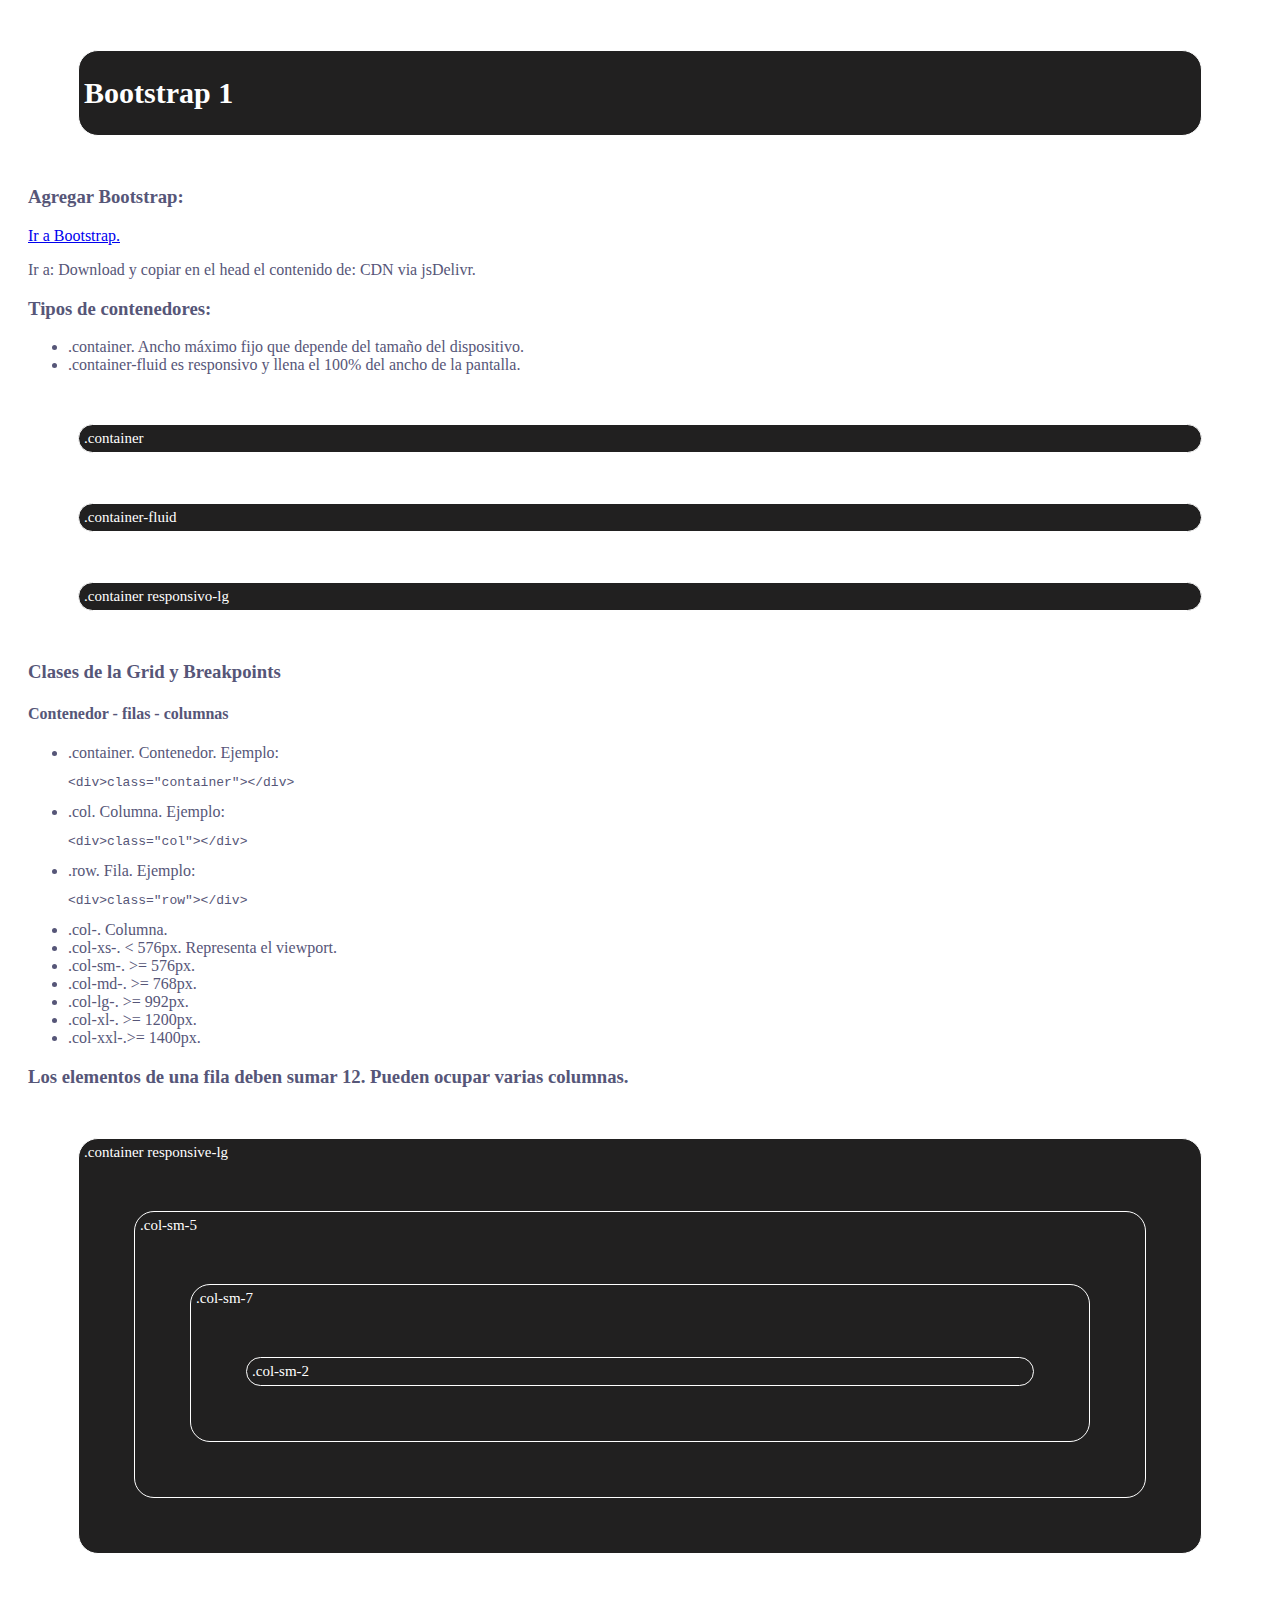
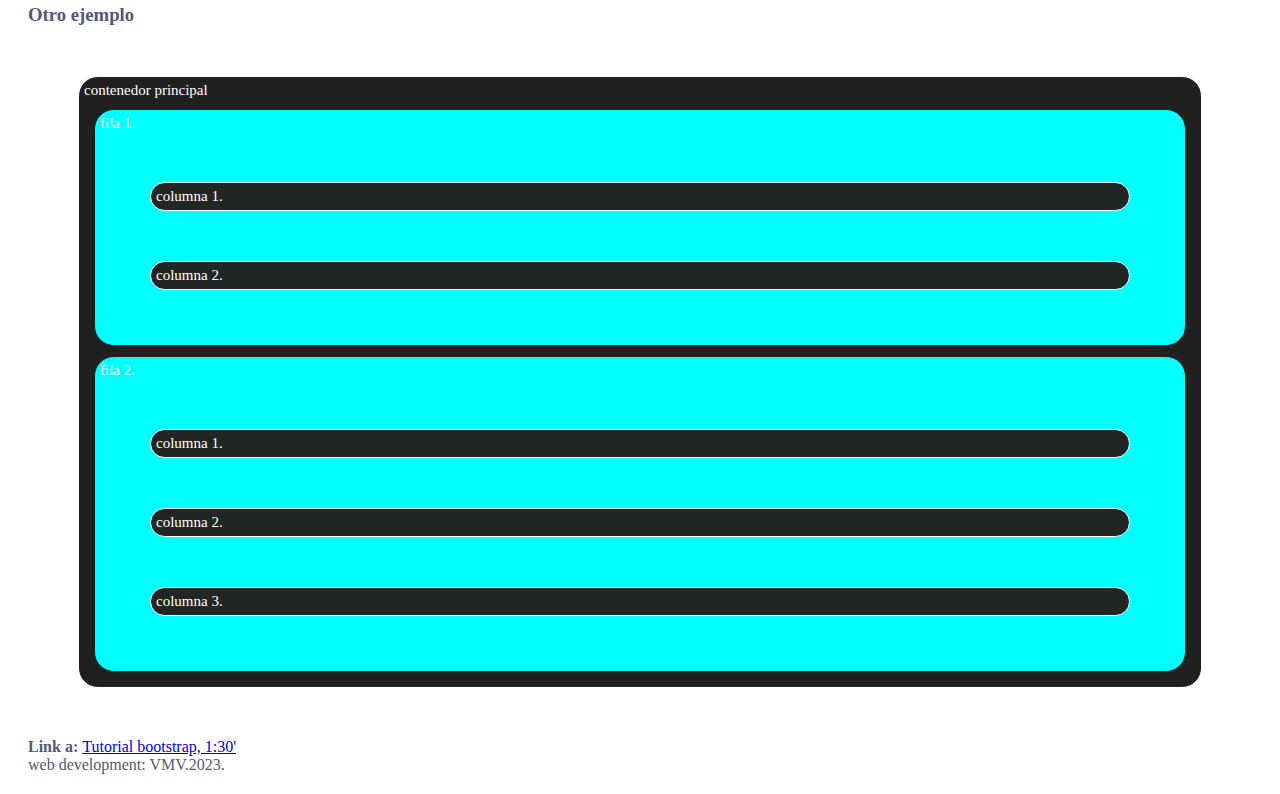
==== index.html @ b4445f64 "Add files via upload" ====
<!DOCTYPE html>
<html>
    <head>
        <!--Bootstrap-->
        <link href="https://cdn.jsdelivr.net/npm/bootstrap@5.3.0-alpha1/dist/css/bootstrap.min.css" rel="stylesheet" integrity="sha384-GLhlTQ8iRABdZLl6O3oVMWSktQOp6b7In1Zl3/Jr59b6EGGoI1aFkw7cmDA6j6gD" crossorigin="anonymous">
        <script src="https://cdn.jsdelivr.net/npm/bootstrap@5.3.0-alpha1/dist/js/bootstrap.bundle.min.js" integrity="sha384-w76AqPfDkMBDXo30jS1Sgez6pr3x5MlQ1ZAGC+nuZB+EYdgRZgiwxhTBTkF7CXvN" crossorigin="anonymous"></script>
        <link rel="stylesheet" href="./main.css">
        <meta charset="UTF-8">
        <title>
            Bootstrap 1 | Victor Moragues
        </title>
    </head>

    <body>
        <main>
            <div>
                <h1>Bootstrap 1</h1>
            </div>

            <h3>Agregar Bootstrap:</h3>
            <a href="https://getbootstrap.com/" target="_blank">Ir a Bootstrap.</a>
            <p>Ir a: Download y copiar en el head el contenido de: CDN via jsDelivr.
            </p>

            <h3>Tipos de contenedores:</h3>
            <ul>
                <li>.container. Ancho máximo fijo que depende del tamaño del dispositivo.</li>
                <li>.container-fluid es responsivo y llena el 100% del ancho de la pantalla.</li>
            </ul>

            <div class="container">
                .container
            </div>

            <div class="container-fluid">
                .container-fluid
            </div>

            <div class="container-lg">
                .container responsivo-lg
            </div>
            
            <h3>Clases de la Grid y Breakpoints</h3>
            <h4>Contenedor - filas - columnas</h4>
            <ul>
                <li>.container. Contenedor. Ejemplo:<pre>&ltdiv&gtclass="container"&gt&lt/div&gt</pre></li>
                <li>.col. Columna. Ejemplo:<pre>&ltdiv&gtclass="col"&gt&lt/div&gt</pre></li>
                <li>.row. Fila. Ejemplo:<pre>&ltdiv&gtclass="row"&gt&lt/div&gt</pre></li>
                <li>.col-. Columna. </li>
                <li>.col-xs-. <  576px. Representa el viewport.</li>
                <li>.col-sm-. >= 576px.</li>
                <li>.col-md-. >= 768px. </li>
                <li>.col-lg-. >= 992px.</li>
                <li>.col-xl-. >= 1200px.</li>
                <li>.col-xxl-.>= 1400px.</li>
            </ul>
            <h3>Los elementos de una fila deben sumar 12. Pueden ocupar varias columnas.</h3>
            
            <div class="container-lg">
                .container responsive-lg
                <div class="col-sm-5">
                    .col-sm-5
                        <div class="col-sm-7">
                            .col-sm-7
                                <div class="col-sm-2">
                                    .col-sm-2
                                </div>

                        </div>
                </div>
                
            </div>


            <h3>Otro ejemplo</h3>
            
            <div class="container">
                contenedor principal
                
                <div class="row">

                fila 1.
                    <div class="col">
                        columna 1.
                    </div>
                    <div class="col">
                        columna 2.
                    </div>

                </div>

                <div class="row">

                fila 2.
                    <div class="col">
                        columna 1.
                    </div>
                    <div class="col">
                        columna 2.
                    </div>
                    <div class="col">
                        columna 3.
                    </div>

                </div>

            </div>

          
            <b>Link a: </b><a href="https://www.youtube.com/watch?v=QCw0L6FupQ0" target="_blank">Tutorial bootstrap, 1:30'</a><br>
            
           
                <footer>
                    web development: VMV.2023.
                </footer>

           
        </main>
    </body>
</html>
---- main.css ----
main {
        font-family: jura;
        color: rgb(86, 86, 120);
        margin: 20px;
}

div {
        /*height: 250px;*/
        background-color: rgb(33, 32, 32);
        color:rgb(255, 255, 255);
        font-size: 15px;
        margin: 50px;
        border-top-left-radius: 20px;
        border-top-right-radius: 20px;
        border-bottom-left-radius: 20px;
        border-bottom-right-radius: 20px;
        border: 1px solid rgb(255, 255, 255);
        padding: 5px;

}

.row {
    background-color: aqua;
    border: 1px solid rgb(33, 32, 32);
    padding: 5px;
    margin: 10px;
}

.col {
    background-color: rgb(34, 39, 37);
    border: 1px solid rgb(255, 255, 255);


}
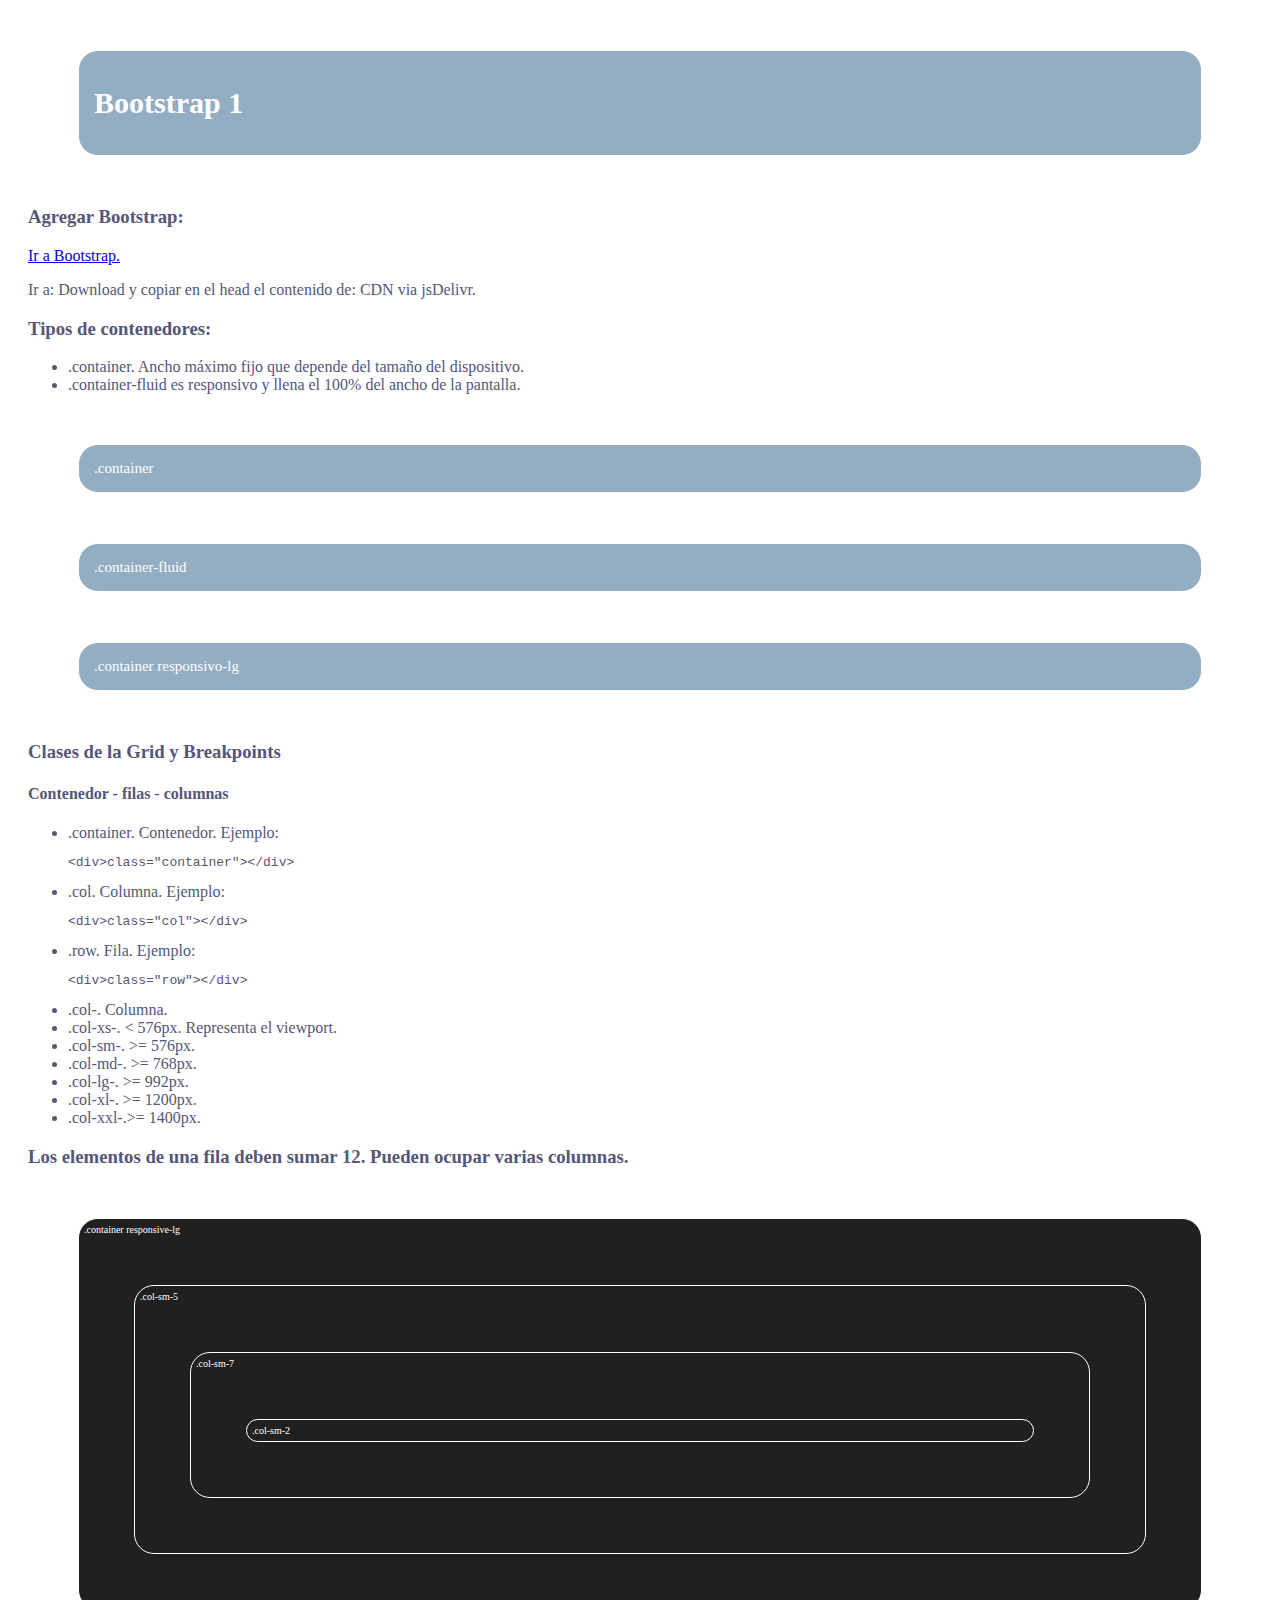
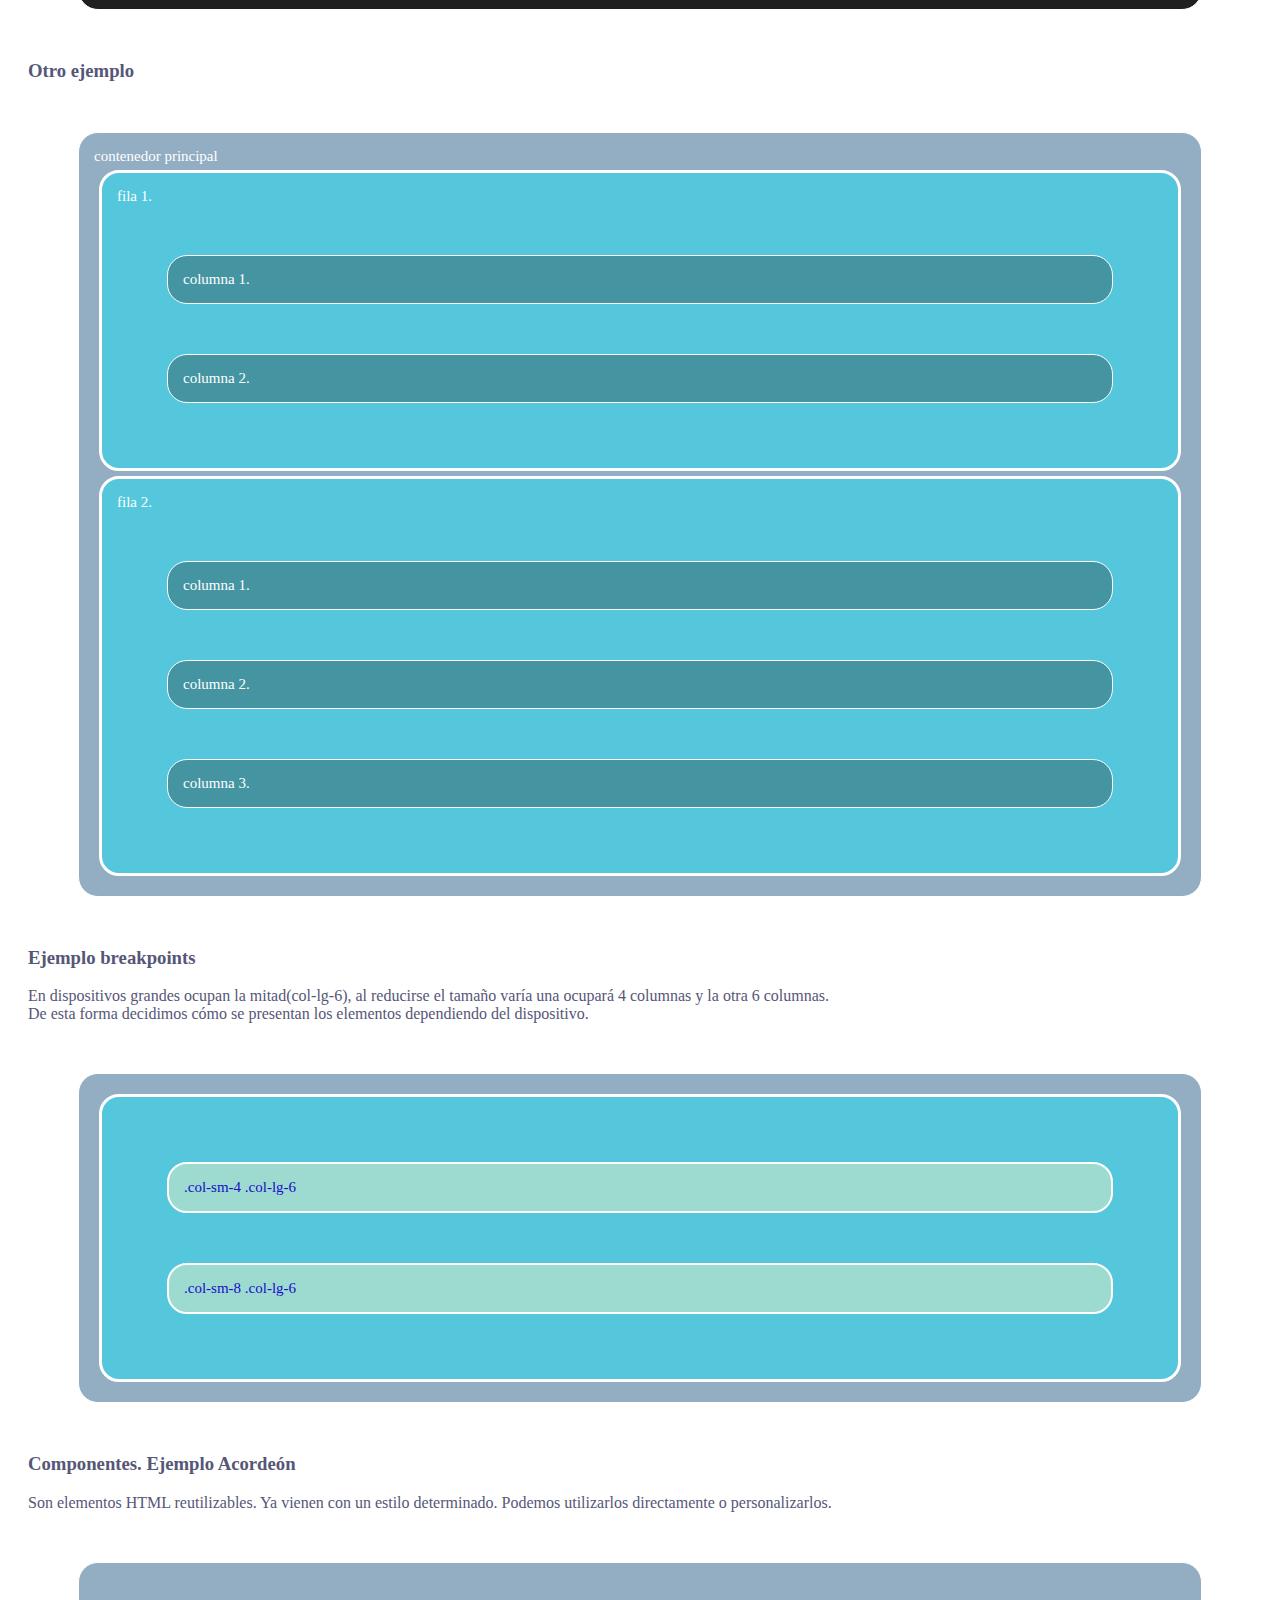
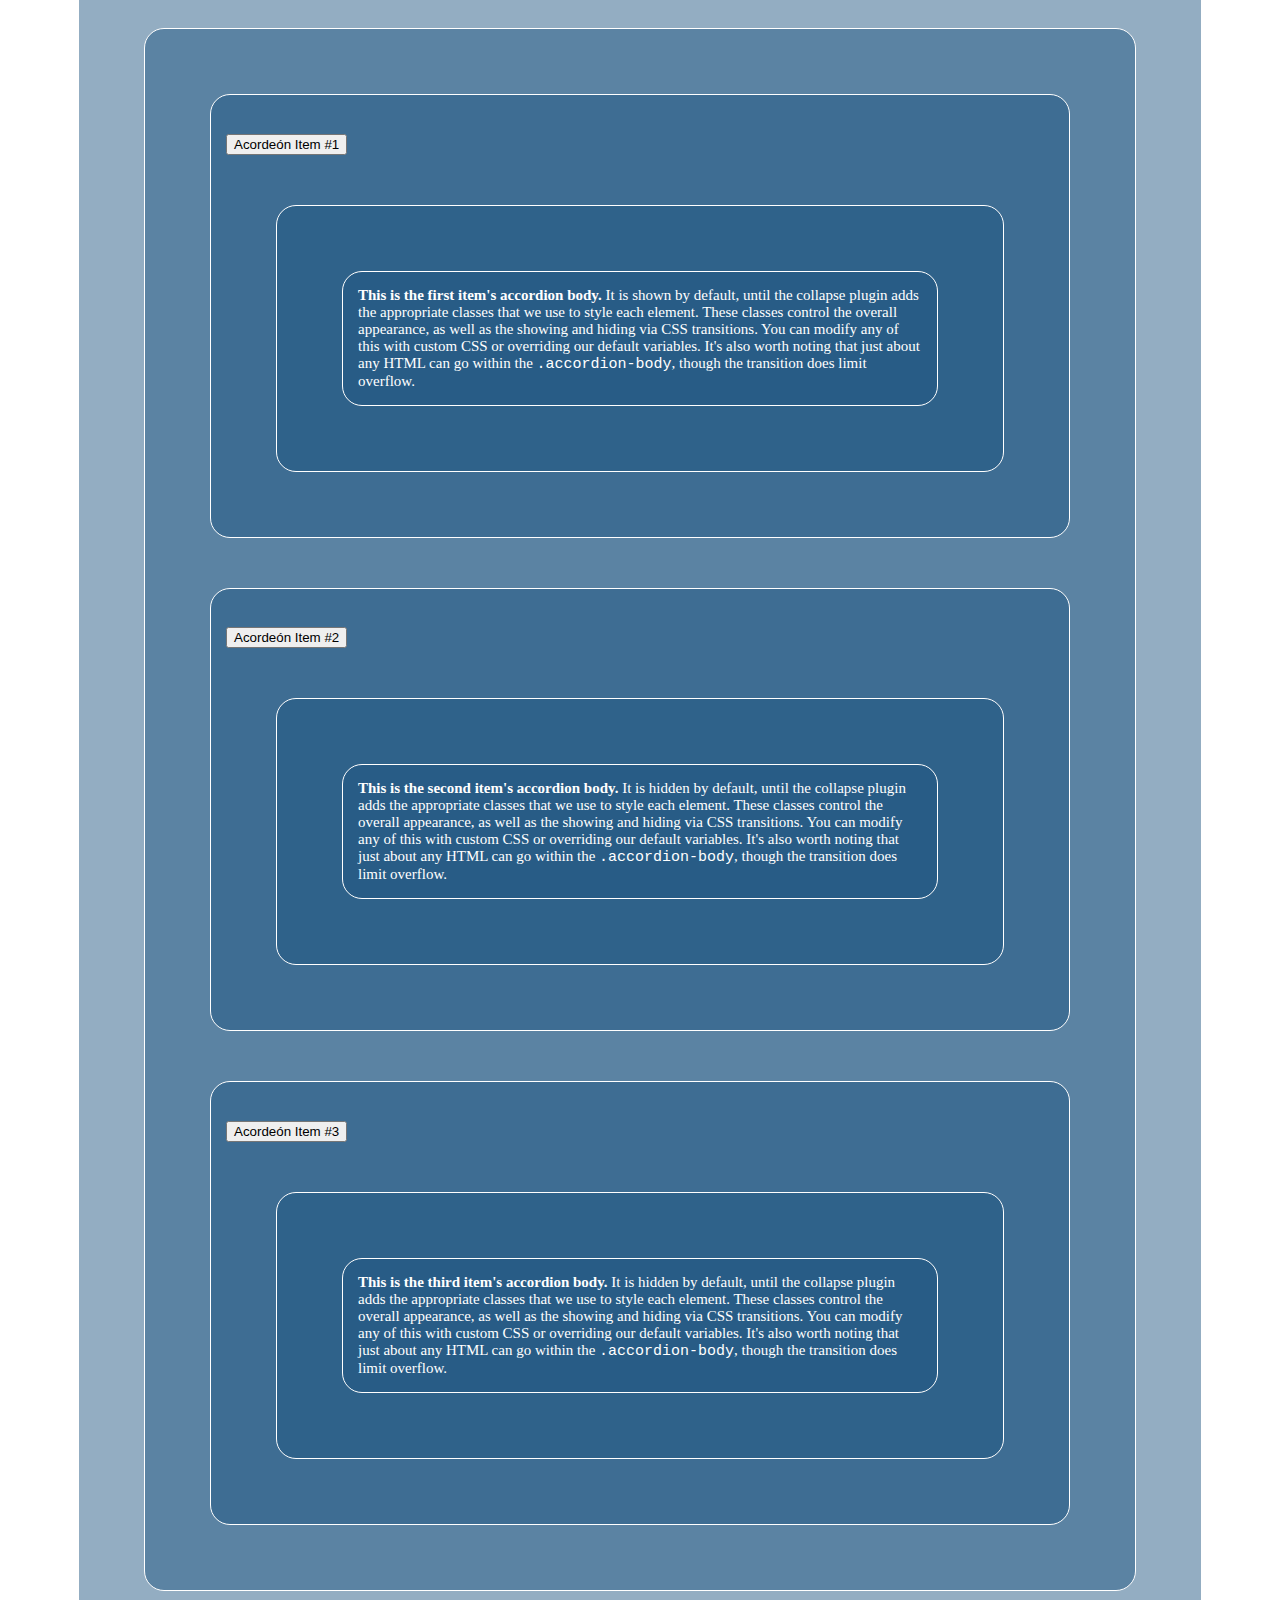
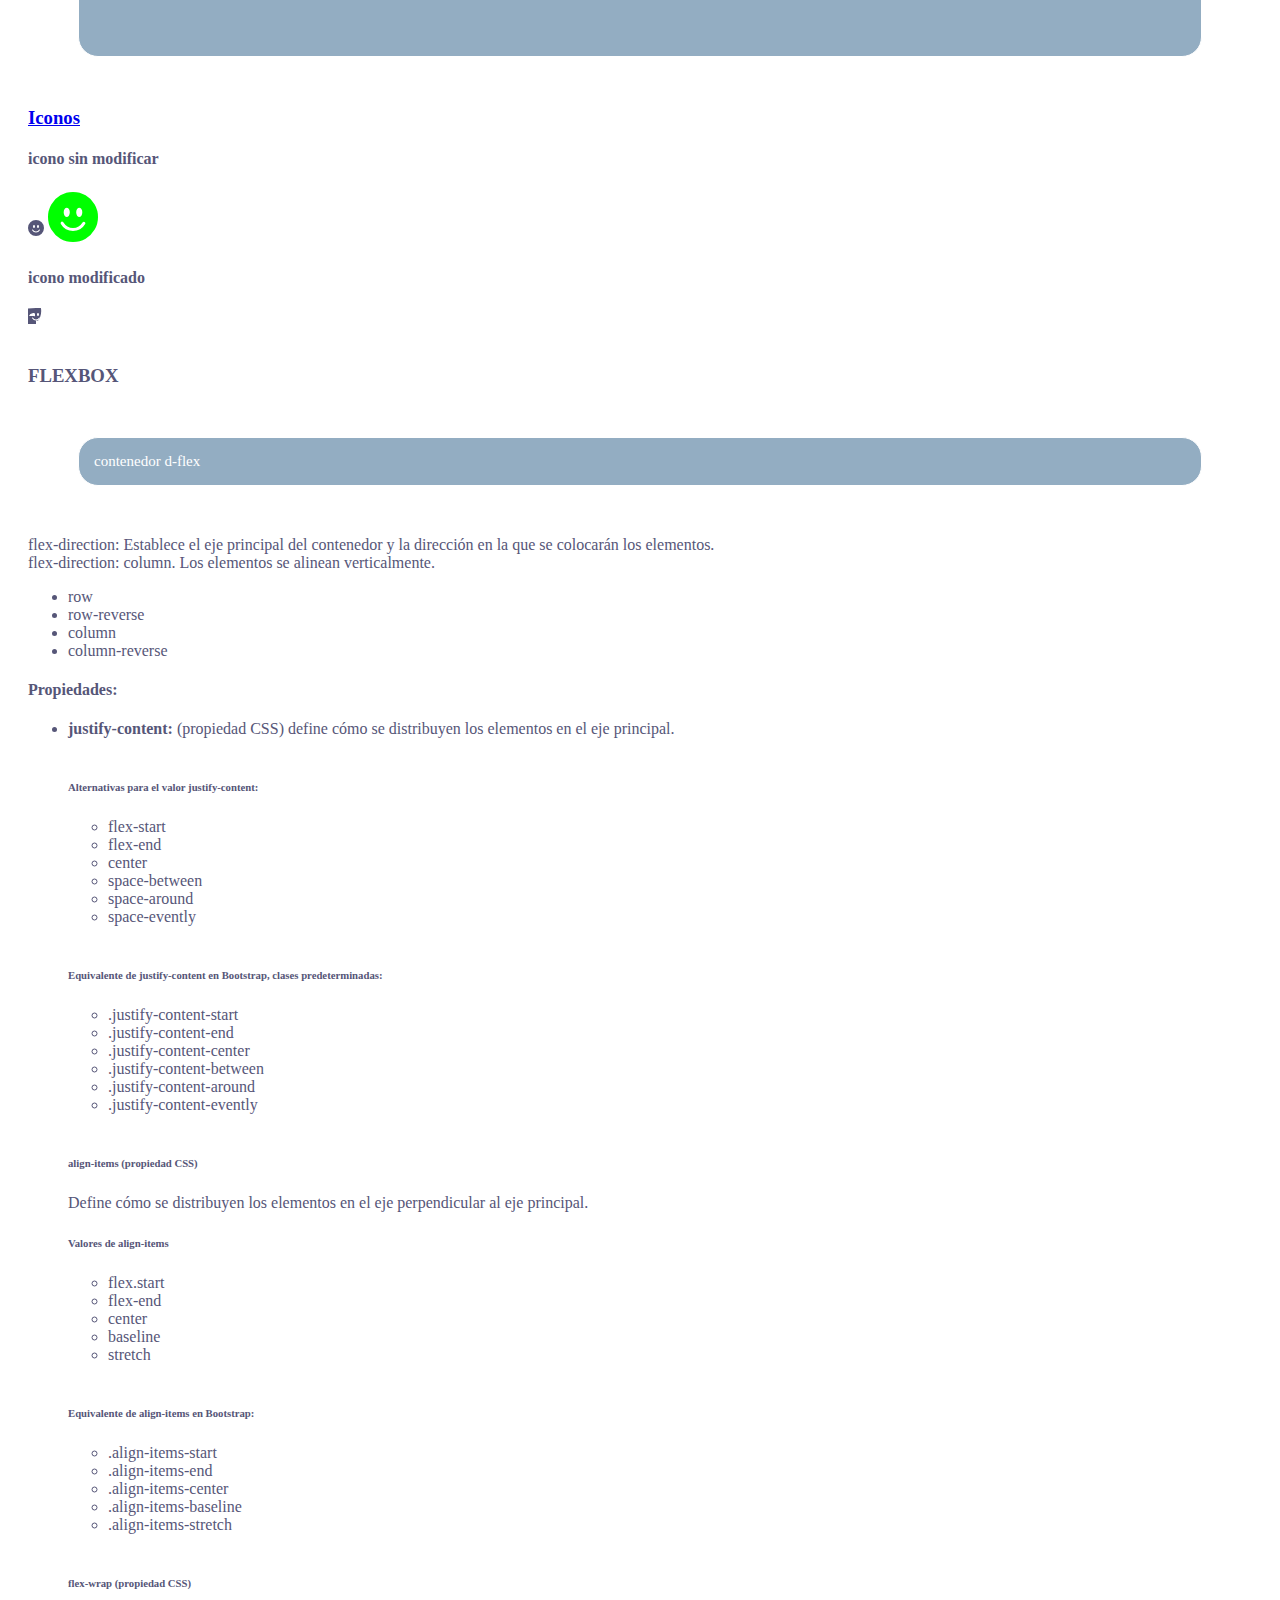
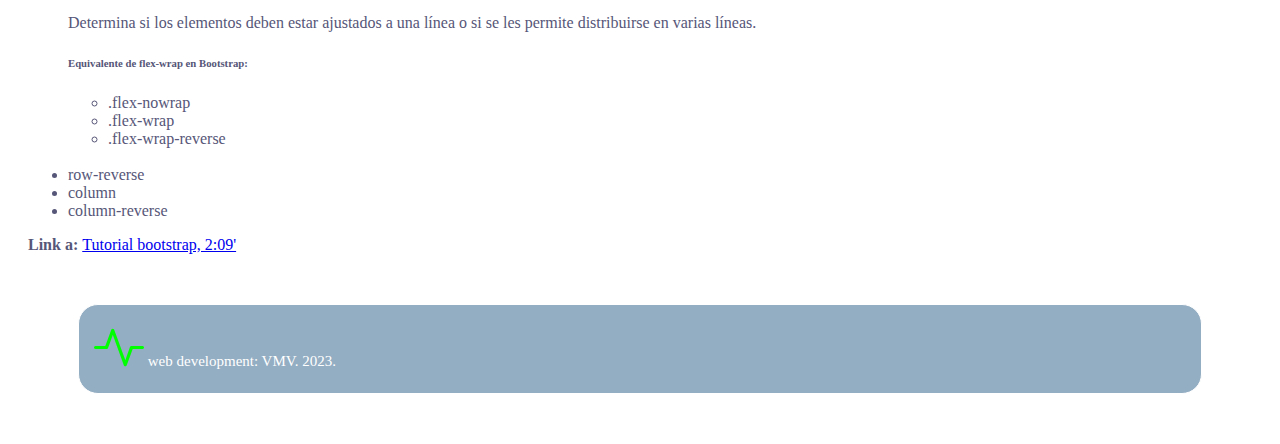
==== commit eb65584a: "Add files via upload" ====
--- a/index.html
+++ b/index.html
@@ -4,6 +4,7 @@
         <!--Bootstrap-->
         <link href="https://cdn.jsdelivr.net/npm/bootstrap@5.3.0-alpha1/dist/css/bootstrap.min.css" rel="stylesheet" integrity="sha384-GLhlTQ8iRABdZLl6O3oVMWSktQOp6b7In1Zl3/Jr59b6EGGoI1aFkw7cmDA6j6gD" crossorigin="anonymous">
         <script src="https://cdn.jsdelivr.net/npm/bootstrap@5.3.0-alpha1/dist/js/bootstrap.bundle.min.js" integrity="sha384-w76AqPfDkMBDXo30jS1Sgez6pr3x5MlQ1ZAGC+nuZB+EYdgRZgiwxhTBTkF7CXvN" crossorigin="anonymous"></script>
+        <link rel="stylesheet" href="https://cdn.jsdelivr.net/npm/bootstrap-icons@1.10.3/font/bootstrap-icons.css">
         <link rel="stylesheet" href="./main.css">
         <meta charset="UTF-8">
         <title>
@@ -56,19 +57,17 @@
             </ul>
             <h3>Los elementos de una fila deben sumar 12. Pueden ocupar varias columnas.</h3>
             
-            <div class="container-lg">
+            <div class="container-lg div1">
                 .container responsive-lg
-                <div class="col-sm-5">
+                <div class="col-sm-5 div1">
                     .col-sm-5
-                        <div class="col-sm-7">
+                        <div class="col-sm-7 div1">
                             .col-sm-7
-                                <div class="col-sm-2">
+                                <div class="col-sm-2 div1">
                                     .col-sm-2
                                 </div>
-
                         </div>
                 </div>
-                
             </div>
 
 
@@ -106,15 +105,182 @@
 
             </div>
 
+            <h3>Ejemplo breakpoints</h3>
+            <p>En dispositivos grandes ocupan la mitad(col-lg-6), al reducirse el tamaño 
+                varía una ocupará 4 columnas y la otra 6 columnas.<br>
+                De esta forma decidimos cómo se presentan los elementos dependiendo del dispositivo.
+            </p>
+            <div class="container text-center">
+                <div class="row">
+                    <div class="col-sm-4 col-lg-6 columna">
+                        .col-sm-4 .col-lg-6
+
+                    </div>
+
+                    <div class="col-sm-8 col-lg-6 columna">
+                        .col-sm-8 .col-lg-6
+                    </div>
+
+                </div>
+
+            </div>
+
+            <h3>Componentes. Ejemplo Acordeón</h3>
+            <p> 
+                Son elementos HTML reutilizables. Ya vienen con un estilo determinado. Podemos utilizarlos directamente o personalizarlos.
+            </p>
+
+            <!--Bootstrap accordion basic-->
+            <div class="container">
+
+            
+            <div class="accordion" id="accordionExample">
+                <div class="accordion-item">
+                  <h2 class="accordion-header" id="headingOne">
+                    <button class="accordion-button" type="button" data-bs-toggle="collapse" data-bs-target="#collapseOne" aria-expanded="true" aria-controls="collapseOne">
+                      Acordeón Item #1
+                    </button>
+                  </h2>
+                  <div id="collapseOne" class="accordion-collapse collapse show" aria-labelledby="headingOne" data-bs-parent="#accordionExample">
+                    <div class="accordion-body">
+                      <strong>This is the first item's accordion body.</strong> It is shown by default, until the collapse plugin adds the appropriate classes that we use to style each element. These classes control the overall appearance, as well as the showing and hiding via CSS transitions. You can modify any of this with custom CSS or overriding our default variables. It's also worth noting that just about any HTML can go within the <code>.accordion-body</code>, though the transition does limit overflow.
+                    </div>
+                  </div>
+                </div>
+                <div class="accordion-item">
+                  <h2 class="accordion-header" id="headingTwo">
+                    <button class="accordion-button collapsed" type="button" data-bs-toggle="collapse" data-bs-target="#collapseTwo" aria-expanded="false" aria-controls="collapseTwo">
+                      Acordeón Item #2
+                    </button>
+                  </h2>
+                  <div id="collapseTwo" class="accordion-collapse collapse" aria-labelledby="headingTwo" data-bs-parent="#accordionExample">
+                    <div class="accordion-body">
+                      <strong>This is the second item's accordion body.</strong> It is hidden by default, until the collapse plugin adds the appropriate classes that we use to style each element. These classes control the overall appearance, as well as the showing and hiding via CSS transitions. You can modify any of this with custom CSS or overriding our default variables. It's also worth noting that just about any HTML can go within the <code>.accordion-body</code>, though the transition does limit overflow.
+                    </div>
+                  </div>
+                </div>
+                <div class="accordion-item">
+                  <h2 class="accordion-header" id="headingThree">
+                    <button class="accordion-button collapsed" type="button" data-bs-toggle="collapse" data-bs-target="#collapseThree" aria-expanded="false" aria-controls="collapseThree">
+                      Acordeón Item #3
+                    </button>
+                  </h2>
+                  <div id="collapseThree" class="accordion-collapse collapse" aria-labelledby="headingThree" data-bs-parent="#accordionExample">
+                    <div class="accordion-body">
+                      <strong>This is the third item's accordion body.</strong> It is hidden by default, until the collapse plugin adds the appropriate classes that we use to style each element. These classes control the overall appearance, as well as the showing and hiding via CSS transitions. You can modify any of this with custom CSS or overriding our default variables. It's also worth noting that just about any HTML can go within the <code>.accordion-body</code>, though the transition does limit overflow.
+                    </div>
+                  </div>
+                </div>
+              </div>
+
+            </div>
+
+                <h3><a href="https://icons.getbootstrap.com/" target="_blank">Iconos</a></h3>
+
+                <h4>icono sin modificar</h4>
+                  <svg xmlns="http://www.w3.org/2000/svg" width="16" height="16" fill="currentColor" class="bi bi-emoji-smile-fill" viewBox="0 0 16 16">
+                    <path d="M8 16A8 8 0 1 0 8 0a8 8 0 0 0 0 16zM7 6.5C7 7.328 6.552 8 6 8s-1-.672-1-1.5S5.448 5 6 5s1 .672 1 1.5zM4.285 9.567a.5.5 0 0 1 .683.183A3.498 3.498 0 0 0 8 11.5a3.498 3.498 0 0 0 3.032-1.75.5.5 0 1 1 .866.5A4.498 4.498 0 0 1 8 12.5a4.498 4.498 0 0 1-3.898-2.25.5.5 0 0 1 .183-.683zM10 8c-.552 0-1-.672-1-1.5S9.448 5 10 5s1 .672 1 1.5S10.552 8 10 8z"/>
+                  </svg>
+
+                  <i class="bi bi-emoji-smile-fill"></i>
+
+                <h4>icono modificado</h4>
+                <svg xmlns="http://www.w3.org/2000/svg" width="16" height="16" fill="currentColor" class="bi bi-emoji-smile-fill" viewBox="0 0 16 16">
+                    <path d="M8 12A3 8 6 1 0 8 0a8 8 0 0 0 0 120zM7 9.5C7 7.328 6.52 8 3 8s-1-.672-1-1.5S5.448 5 6 5s1 .672 1 1.5zM4.285 9.567a.5.5 0 0 1 .683.183A3.498 3.498 0 0 0 8 11.5a3.498 3.498 0 0 0 3.032-1.75.5.5 0 1 1 .866.5A4.498 4.498 0 0 1 8 12.5a4.498 4.498 0 0 1-3.898-2.25.5.5 0 0 1 .183-.683zM10 8c-.552 0-1-.672-1-1.5S9.448 5 10 5s1 .672 1 1.5S10.552 8 10 8z"/>
+                  </svg>
+                  <br><br>
+
+            <h3>FLEXBOX</h3>
+
+            <div class="d-flex">
+                contenedor d-flex
+            </div>
+
+            <p>flex-direction: Establece el eje principal del contenedor y la dirección en la que
+                se colocarán los elementos.<br>
+                flex-direction: column. Los elementos se alinean verticalmente.
+                <ul>
+                    <li>row</li>
+                    <li>row-reverse</li>
+                    <li>column</li>
+                    <li>column-reverse</li>
+                </ul>
+                <h4>Propiedades:</h4>
+                <ul>
+                    <li><b>justify-content:</b> (propiedad CSS) define cómo se distribuyen los elementos en el eje principal.</li>
+                    <br>
+
+                    <h6>Alternativas para el valor <b>justify-content:</b></h6>
+                    <ul>
+                        <li>flex-start</li>
+                        <li>flex-end</li>
+                        <li>center</li>
+                        <li>space-between</li>
+                        <li>space-around</li>
+                        <li>space-evently</li>
+                    </ul><br>
+
+                    <h6>Equivalente de <b>justify-content</b> en Bootstrap, clases predeterminadas:</h6>
+                    <ul>
+                        <li>.justify-content-start</li>
+                        <li>.justify-content-end</li>
+                        <li>.justify-content-center</li>
+                        <li>.justify-content-between</li>
+                        <li>.justify-content-around</li>
+                        <li>.justify-content-evently</li>
+                    </ul><br>
+
+                    <h6><b>align-items</b> (propiedad CSS)</h6>
+                    <p>Define cómo se distribuyen los elementos en el eje perpendicular al eje principal.</p>
+                    <h6>Valores de align-items</h6>
+                    <ul>
+                        <li>flex.start</li>
+                        <li>flex-end</li>
+                        <li>center</li>
+                        <li>baseline</li>
+                        <li>stretch</li>
+                    </ul><br>
+
+                    <h6>Equivalente de <b>align-items</b> en Bootstrap:</h6>
+                    <ul>
+                        <li>.align-items-start</li>
+                        <li>.align-items-end</li>
+                        <li>.align-items-center</li>
+                        <li>.align-items-baseline</li>
+                        <li>.align-items-stretch</li>
+                    </ul><br>
+
+                    <h6><b>flex-wrap</b> (propiedad CSS)</h6>
+                    <p>Determina si los elementos deben estar ajustados a una línea o
+                       si se les permite distribuirse en varias líneas.
+                    </p>
+                    <h6>Equivalente de <b>flex-wrap</b> en Bootstrap:</h6>
+                    <ul>
+                        <li>.flex-nowrap</li>
+                        <li>.flex-wrap</li>
+                        <li>.flex-wrap-reverse</li>
+                    </ul><br>
+
+
+                    <li>row-reverse</li>
+                    <li>column</li>
+                    <li>column-reverse</li>
+                </ul>
+            </p>
+
+                
+
+            
+
           
-            <b>Link a: </b><a href="https://www.youtube.com/watch?v=QCw0L6FupQ0" target="_blank">Tutorial bootstrap, 1:30'</a><br>
-            
-           
+            <b>Link a: </b><a href="https://www.youtube.com/watch?v=QCw0L6FupQ0" target="_blank">Tutorial bootstrap, 2:09'</a><br>
+            
+            <div class="container text-center">
                 <footer>
-                    web development: VMV.2023.
+                    <i class="bi bi-activity"></i> web development: VMV. 2023.
                 </footer>
-
-           
+            </div>
+                   
         </main>
     </body>
 </html>--- a/main.css
+++ b/main.css
@@ -4,11 +4,11 @@
         margin: 20px;
 }
 
-div {
+.div1 {
         /*height: 250px;*/
         background-color: rgb(33, 32, 32);
         color:rgb(255, 255, 255);
-        font-size: 15px;
+        font-size: 10px;
         margin: 50px;
         border-top-left-radius: 20px;
         border-top-right-radius: 20px;
@@ -16,6 +16,21 @@
         border-bottom-right-radius: 20px;
         border: 1px solid rgb(255, 255, 255);
         padding: 5px;
+
+}
+
+div {
+    /*height: 250px;*/
+    background-color: rgba(32, 86, 130, 0.486);
+    color:rgb(255, 255, 255);
+    font-size: 15px;
+    margin: 50px;
+    border-top-left-radius: 20px;
+    border-top-right-radius: 20px;
+    border-bottom-left-radius: 20px;
+    border-bottom-right-radius: 20px;
+    border: 1px solid rgb(255, 255, 255);
+    padding: 15px;
 
 }
 
@@ -27,9 +42,28 @@
 }
 
 .col {
-    background-color: rgb(34, 39, 37);
+    background-color: rgba(34, 39, 37, 0.322);
     border: 1px solid rgb(255, 255, 255);
 
 
 }
 
+.columna {
+    color:rgb(25, 12, 202);
+    font-style: 25px;
+    background-color: #f2f0c377;
+    border: 2px solid white;
+}
+
+.row {
+    background-color: rgba(0, 234, 255, 0.427);
+    border: 3px solid rgb(255, 255, 255);
+    padding: 15px;
+    margin: 5px;
+}
+
+i {
+    font-size: 50px;
+    color: rgb(0, 255, 0)
+
+}